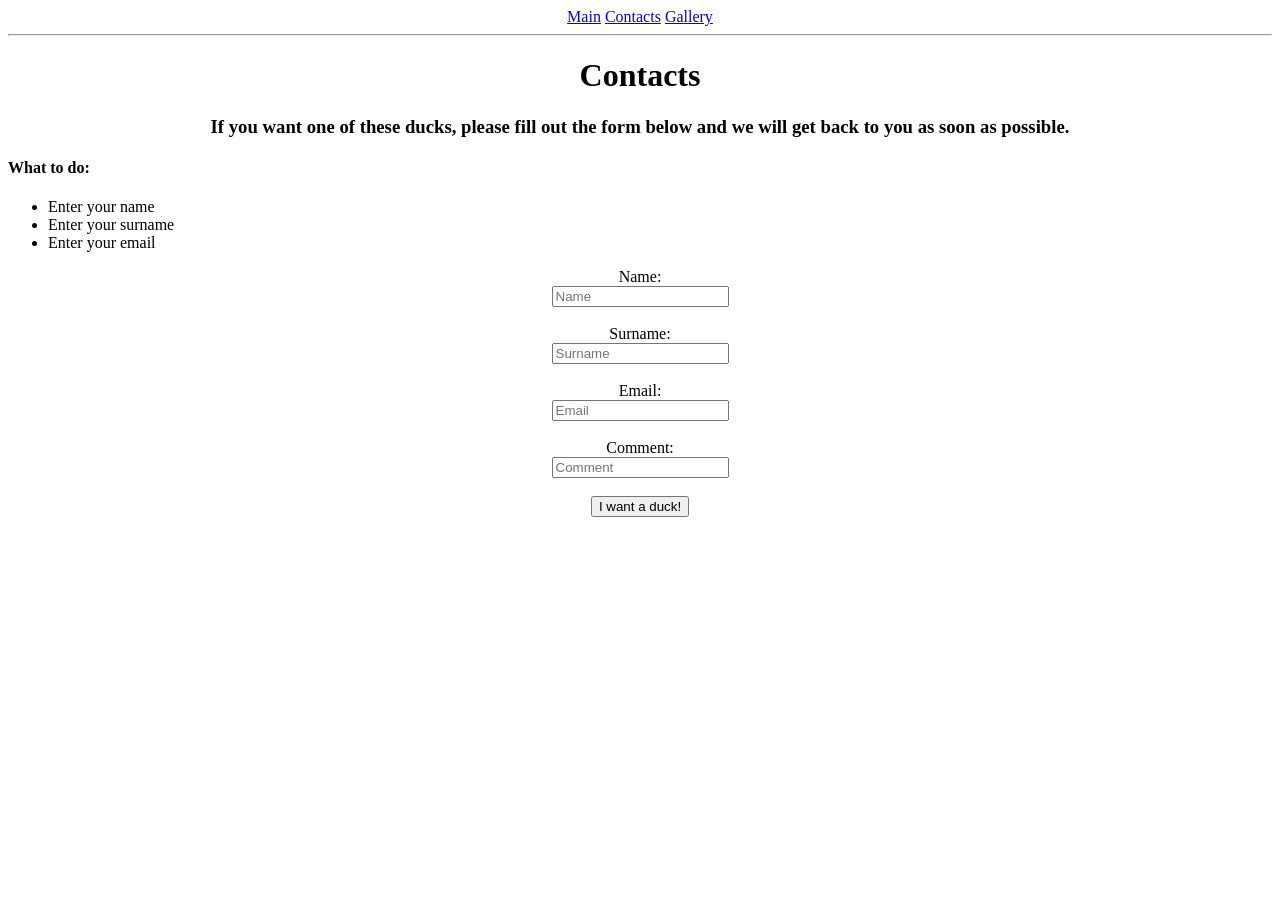
==== pages/contact.html @ 5826dede "HW HTML Pages" ====
<!DOCTYPE html>
<html lang="en">
<head>
    <meta charset="UTF-8">
    <meta name="viewport" content="width=device-width, initial-scale=1.0">
    <title>Contacts</title>
    <link rel="icon"href="../img/logo.webp">
</head>
<body>
    <div align="center">
        <a href="../index.html">Main</a>
        <a href="contact.html">Contacts</a>
        <a href="gallery.html">Gallery</a>
    </div>
    <hr>
    <h1 align="center">Contacts</h1>
    <h3 align="center">If you want one of these ducks, please fill
        out the form below and we will get back to you as soon as possible.
    </h3>
    <div>
        <h4>What to do:</h4>
        <ul>
            <li>Enter your name</li>
            <li>Enter your surname</li>
            <li>Enter your email</li>
        </ul>
    </div>
    <div align="center">
        <label>Name:</label> <br>
        <input type="text" placeholder="Name"><br><br>
        <label>Surname:</label> <br>
        <input type="text" placeholder="Surname"><br><br>
        <label>Email:</label> <br>
        <input type="email" placeholder="Email"><br><br>
        <label>Comment:</label><br>
        <input type="textarea" width="500" height="200" placeholder="Comment"><br><br>
        <input type="button" value="I want a duck!" onclick="alert('Duck will be sent to your email!')">
    </div>
</body>
</html>
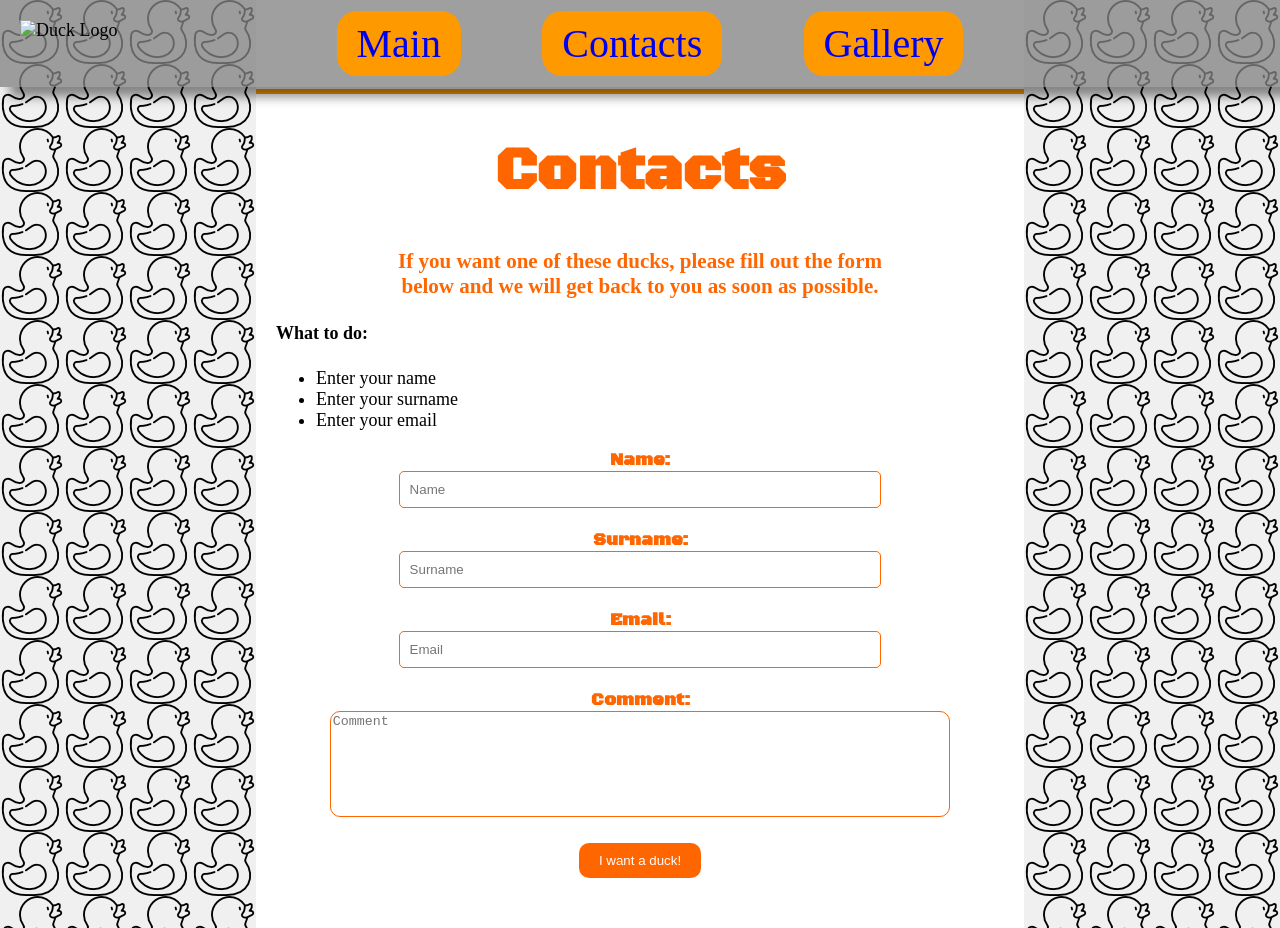
==== commit 02040219: "Homework CSS" ====
--- a/pages/contact.html
+++ b/pages/contact.html
@@ -3,38 +3,42 @@
 <head>
     <meta charset="UTF-8">
     <meta name="viewport" content="width=device-width, initial-scale=1.0">
+    <link rel="stylesheet" href="../style.css">
     <title>Contacts</title>
-    <link rel="icon"href="../img/logo.webp">
+    <link rel="icon"href="../img/duck_logo.png">
 </head>
 <body>
-    <div align="center">
-        <a href="../index.html">Main</a>
-        <a href="contact.html">Contacts</a>
-        <a href="gallery.html">Gallery</a>
-    </div>
-    <hr>
-    <h1 align="center">Contacts</h1>
-    <h3 align="center">If you want one of these ducks, please fill
-        out the form below and we will get back to you as soon as possible.
-    </h3>
-    <div>
-        <h4>What to do:</h4>
-        <ul>
-            <li>Enter your name</li>
-            <li>Enter your surname</li>
-            <li>Enter your email</li>
-        </ul>
-    </div>
-    <div align="center">
-        <label>Name:</label> <br>
-        <input type="text" placeholder="Name"><br><br>
-        <label>Surname:</label> <br>
-        <input type="text" placeholder="Surname"><br><br>
-        <label>Email:</label> <br>
-        <input type="email" placeholder="Email"><br><br>
-        <label>Comment:</label><br>
-        <input type="textarea" width="500" height="200" placeholder="Comment"><br><br>
-        <input type="button" value="I want a duck!" onclick="alert('Duck will be sent to your email!')">
+    <div class="container">
+        <div class="menu">
+            <img id="duck-logo" src="../img/duck_logo.png" alt="Duck Logo" height="50">
+            <a href="../index.html">Main</a>
+            <a href="contact.html">Contacts</a>
+            <a href="gallery.html">Gallery</a>
+        </div>
+        <hr>
+        <h1 align="center" id="title_main">Contacts</h1>
+        <h3 align="center">If you want one of these ducks, please fill
+            out the form below and we will get back to you as soon as possible.
+        </h3>
+        <div class="contact-instructions">
+            <h4>What to do:</h4>
+            <ul class="contact-instructions-list">
+                <li>Enter your name</li>
+                <li>Enter your surname</li>
+                <li>Enter your email</li>
+            </ul>
+        </div>
+        <div class="contact-form">
+            <label>Name:</label> <br>
+            <input type="text" placeholder="Name"><br><br>
+            <label>Surname:</label> <br>
+            <input type="text" placeholder="Surname"><br><br>
+            <label>Email:</label> <br>
+            <input type="email" placeholder="Email"><br><br>
+            <label>Comment:</label><br>
+            <textarea id="comment-label" rows="4" cols="50" placeholder="Comment"></textarea><br><br>
+        </div>
+            <input class="contact-button" type="button" value="I want a duck!" onclick="alert('Duck will be sent to your email!')">
     </div>
 </body>
 </html>
--- a/style.css
+++ b/style.css
@@ -0,0 +1,137 @@
+@font-face {
+    font-family: "my font";
+    src: url("fonts/BlackOpsOne-Regular.ttf");
+}
+
+strong {
+    font-family: "my font", sans-serif;
+    color: rgb(255, 102, 0);
+}
+
+
+a {
+    text-decoration: none;
+}
+
+a:visited {
+    color: black;
+}   
+
+p {
+    line-height: 1.8;
+    font-size: 20px;
+}
+
+hr{
+    width: 100%;
+    height: 5px;
+    border: 0;
+    background-color: rgb(255, 153, 0);
+}
+
+body{
+    width: 60%;
+    margin: auto;
+    background-color: rgba(131, 131, 131, 0.116);
+    background-image: url("img/duck_background.png");
+}
+
+h2, h3 {
+    color: rgb(255, 102, 0);
+    width: 70%;
+    display: block;
+    margin: auto;
+    margin-top: 20px;
+    margin-bottom: 20px;
+}
+.menu {
+    padding: 20px 10px;
+    top: 0;
+    position: fixed;
+    width: 100%;
+    left: 0;
+    background-color: rgba(131, 131, 131, 0.773);
+    box-shadow: 10px 10px 10px rgba(0, 0, 0, 0.448);
+}
+
+.menu a{
+    font-size: 40px;
+    background-color: rgb(255, 153, 0);
+    border-radius: 20px;
+    padding: 10px 20px;
+    margin: 3%;
+}
+
+.menu a:hover {
+    background-color: rgb(255, 102, 0);
+}
+
+.container {
+    background-color: rgb(255, 255, 255);
+    text-align: center;
+    font-size: 18px;
+    padding-top: 80px;
+    padding-bottom: 50px;
+}
+
+#title_main {
+    font-family: "my font", sans-serif;
+    font-size: 60px;
+    color: rgb(255, 102, 0);
+}
+
+#description_title {
+    font-size: 20px;
+    margin-bottom: 50px;
+    font-size: 22px;
+}
+
+#duck-logo {
+    left: 20px;
+    position: absolute;
+}
+
+.image-gallery a {
+    border: 10px solid rgb(255, 102, 0);
+    display: inline-block;
+    margin: 10px;
+    box-shadow: 5px 5px 5px rgba(0, 0, 0, 0.448);
+}
+
+.contact-instructions {
+    text-align: left;
+    padding: 0px 20px;
+    width: 40%;
+}
+
+.contact-form input {
+    width: 60%;
+    padding: 10px;
+    border-radius: 5px;
+    border: 1px solid rgb(255, 102, 0);
+
+}
+
+.contact-form label {
+    font-size: 18px;
+    font-weight: bold;
+    font-family: "my font", sans-serif;
+    color: rgb(255, 102, 0);}
+
+
+#comment-label {
+    width: 80%;
+    height: 100px;
+    resize: none;
+    border-radius: 10px;
+    border: 1px solid rgb(255, 102, 0);
+}
+
+.contact-button {
+    background-color: rgb(255, 102, 0);
+    color: white;
+    padding: 10px 20px;
+    border: none;
+    border-radius: 10px;
+    cursor: pointer;
+}
